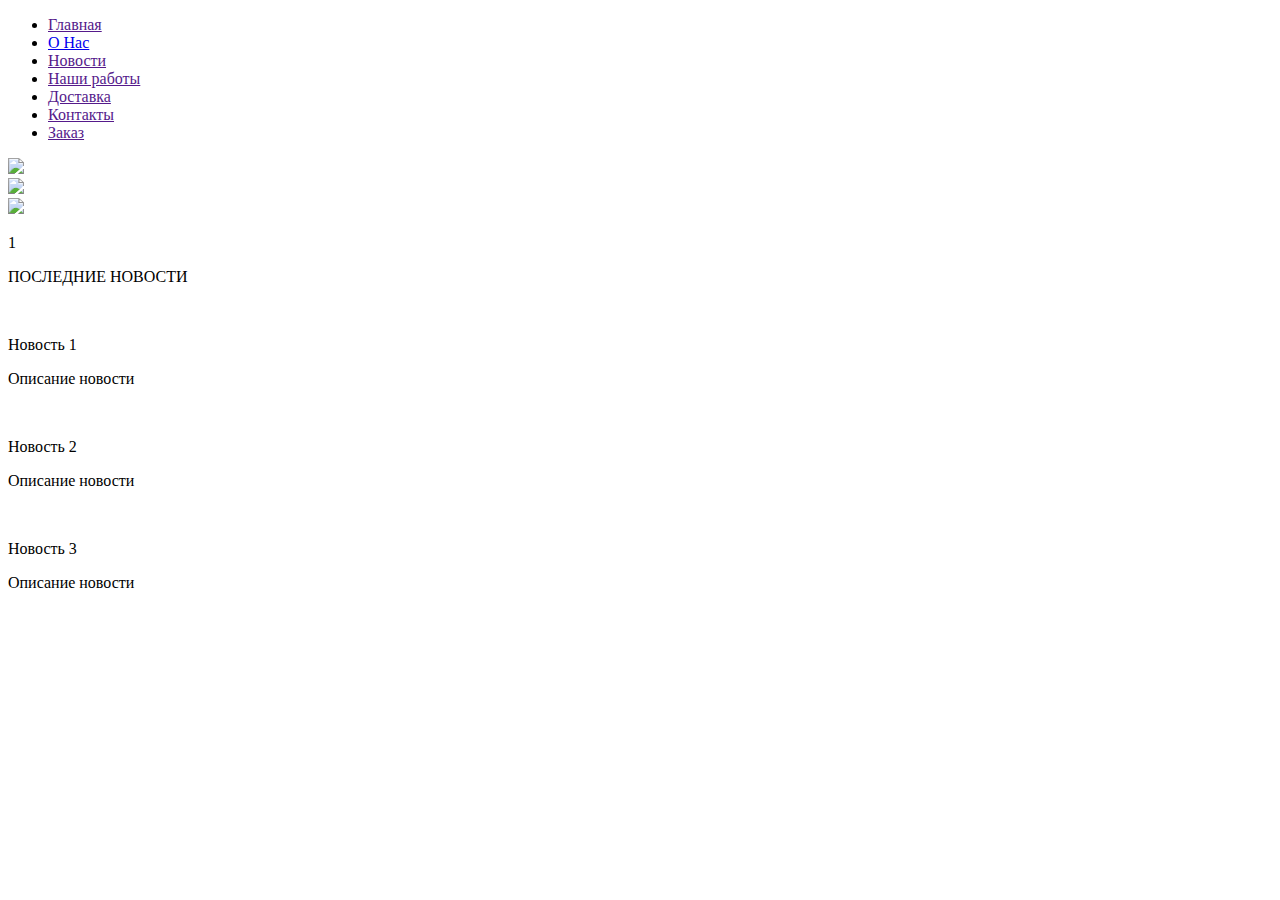
==== DiAl/index.html @ 48f3d912 "New" ====
<!DOCTYPE html>
<html lang="ru">
<head>
    <meta charset="UTF-8">
    <meta http-equiv="X-UA-Compatible" content="IE=edge">
    <meta name="viewport" content="width=device-width, initial-scale=1.0">
    <link rel="stylesheet" href="style.css">
    <link rel="stylesheet" href="style_header.css">
    <link rel="stylesheet" href="style_mobil.css">
    
    <link type="image/x-icon" href="logo.svg" rel="shortcut icon">
    <title>DiAL-мебель на заказ</title>
</head>
<body>
    <header class = "header">
        <div class="container header__container">
            <div class="menu-burger__header">
                <span></span>
            </div>
    
            <nav class="header__nav">
                <ul class="menu header__menu">
                    <li><a href="" class="menu__item">Главная</a></li>
                    <li><a href="aboutUs.html" class="menu__item">О Нас</a></li>
                    <li><a href="" class="menu__item">Новости</a></li>
                    <li><a href="" class="menu__item">Наши работы</a></li>
                    <li><a href="" class="menu__item">Доставка</a></li>
                    <li><a href="" class="menu__item">Контакты</a></li>
                    <li><a href="" class="menu__item menu_item_color">Заказ</a></li>
                </ul>
            </nav>
        </div>
    </header>
    <main>
        <!-- Параллакс главная часть -->
        <section class="block_1" id="div2">
            <div class="wrapper parallax">
            <div class="parallax-layer parallax-image">
                <img src="2.png"  class="img">
            </div>
             <div class="element-animation">
                    <span><img src="3.png"  class="img_logoName"></span>
                </div>
            <img src="1.png" class="parallax-layer parallax-text">
            
        
        <!-- Описание -->
        <div class="block_2" id="div2">
            <p>1</p>
            <div class="round">
                <p class="HeaderBloc_2">ПОСЛЕДНИЕ НОВОСТИ</p>
                <div class="NewsBlock">
                    <div class="NewsBlock_1">
                        <img>
                        <p class="HeaderNews">Новость 1</p>
                        <p class="Description">Описание новости</p>
                    </div>
                    <div class="NewsBlock_2">
                        <img>
                        <p class="HeaderNews">Новость 2</p>
                        <p class="Description">Описание новости</p>
                    </div>
                    <div class="NewsBlock_3">
                        <img>
                        <p class="HeaderNews">Новость 3</p>
                        <p class="Description">Описание новости</p>
                    </div>
                </div>
            </div>
        </div></div>
    </section>
    </main>
     <!-- <footer>
        <div class="footerBaner">
            <ul>
            <li><a href="" class="menu__footer">Главная</a></li> 
            <li><a href="" class="menu__footer">Новости</a></li>
            <li><a href="" class="menu__footer">Наши проекты</a></li>
            </ul>
            <ul>
                <li><a href="" class="menu__footer">О Нас</a></li> 
                <li><a href="" class="menu__footer">Доставка</a></li>
                <li><a href="" class="menu__footer">Конткты</a></li>
            </ul>
            <ul>
                <li><a href="" class="menu__footer">Для сотрудников</a></li> 
                <li><a href="" class="menu__footer">Главная</a></li>
                <li><a href="" class="menu__footer">Главная</a></li>
            </ul>
        </div>
         <img src="logo.svg" class="footerLogo">
         <p class="nameDeveloper">Chursina Marina</p>
         
        
    </footer>  -->
    <script src="https://ajax.googleapis.com/ajax/libs/jquery/3.5.1/jquery.min.js"></script>
    <script src="js.js"></script>
</body>
</html>
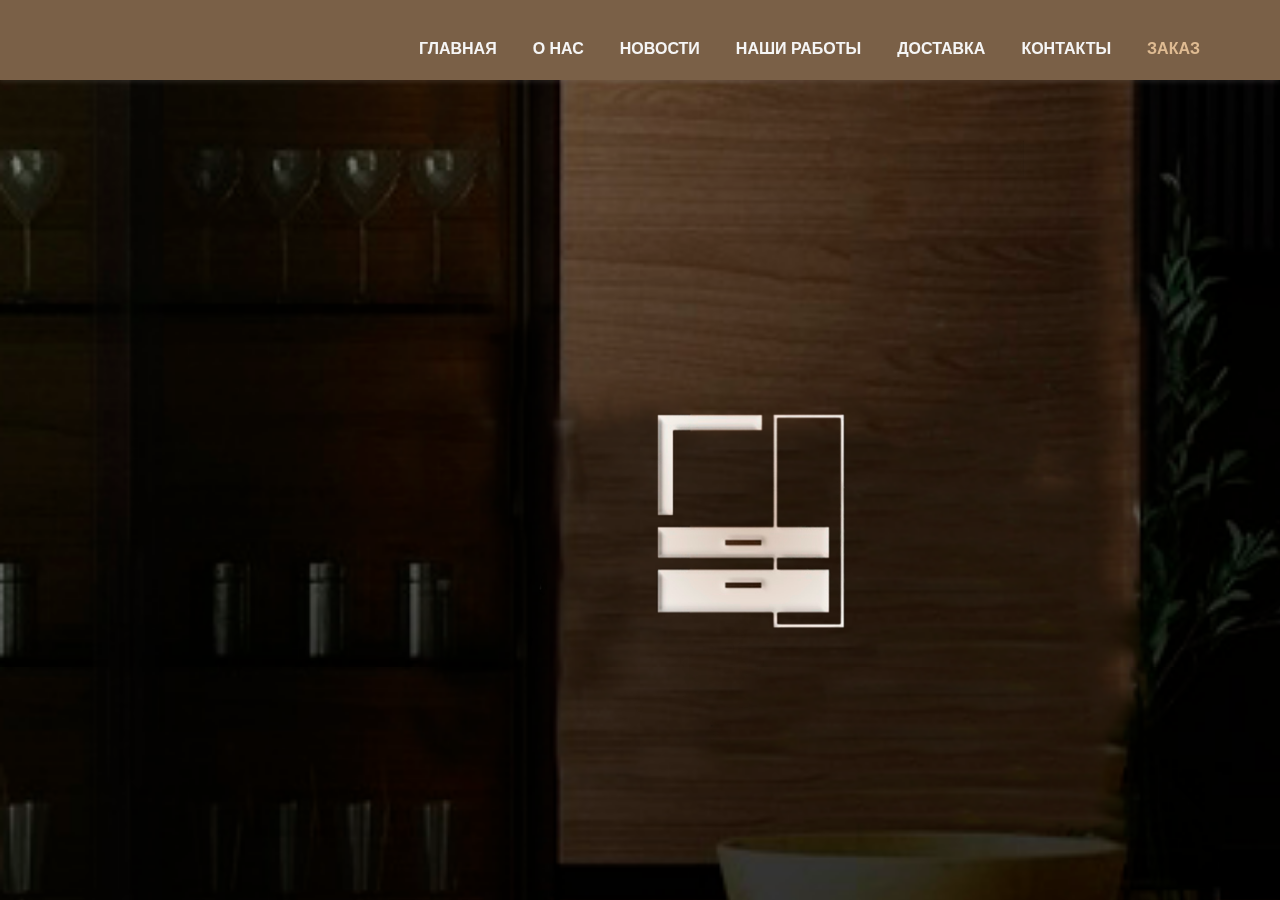
==== commit 3b062895: "Pravki" ====
--- a/DiAl/index.html
+++ b/DiAl/index.html
@@ -4,9 +4,9 @@
     <meta charset="UTF-8">
     <meta http-equiv="X-UA-Compatible" content="IE=edge">
     <meta name="viewport" content="width=device-width, initial-scale=1.0">
-    <link rel="stylesheet" href="style.css">
-    <link rel="stylesheet" href="style_header.css">
-    <link rel="stylesheet" href="style_mobil.css">
+    <link rel="stylesheet" href="css/style.css">
+    <link rel="stylesheet" href="css/style_header.css">
+    <link rel="stylesheet" href="css/style_mobil.css">
     
     <link type="image/x-icon" href="logo.svg" rel="shortcut icon">
     <title>DiAL-мебель на заказ</title>
@@ -21,7 +21,7 @@
             <nav class="header__nav">
                 <ul class="menu header__menu">
                     <li><a href="" class="menu__item">Главная</a></li>
-                    <li><a href="aboutUs.html" class="menu__item">О Нас</a></li>
+                    <li><a href="pages/aboutUs.html" class="menu__item">О Нас</a></li>
                     <li><a href="" class="menu__item">Новости</a></li>
                     <li><a href="" class="menu__item">Наши работы</a></li>
                     <li><a href="" class="menu__item">Доставка</a></li>
@@ -36,12 +36,12 @@
         <section class="block_1" id="div2">
             <div class="wrapper parallax">
             <div class="parallax-layer parallax-image">
-                <img src="2.png"  class="img">
+                <img src="images/2.png"  class="img">
             </div>
              <div class="element-animation">
-                    <span><img src="3.png"  class="img_logoName"></span>
+                    <span><img src="images/3.png"  class="img_logoName"></span>
                 </div>
-            <img src="1.png" class="parallax-layer parallax-text">
+            <img src="images/1.png" class="parallax-layer parallax-text">
             
         
         <!-- Описание -->
--- a/DiAl/css/style.css
+++ b/DiAl/css/style.css
@@ -0,0 +1,126 @@
+
+
+.container{
+    width: 100%;
+    max-width: 1180px;
+    margin: 0 auto;
+    padding: 10px;
+    position: relative;
+}
+.content-wrapper{
+	width: 100%;
+}
+
+.content-wrapper{
+    margin-top: 78px;
+    padding: 10px;
+    line-height: 34px;
+}
+
+/* Паралакс */
+.wrapper>img {
+    max-width: 100%;
+    height: auto;
+    display: block;
+  }
+  .wrapper::-webkit-scrollbar { width: 0;}
+  .wrapper {
+    max-width: 2550px;
+    margin: 0 auto;
+    width: 100%;
+  }
+  
+  .parallax {
+    position: relative;
+    perspective: 2px;
+    height: 100vh;
+    overflow: hidden;
+    overflow-y: auto;
+  }
+  
+  .parallax-layer {
+    position: absolute;
+    inset: 0;   
+    height: 100%;
+  }
+
+  .parallax-image {
+    width: 100%;
+    transform: translateZ(-1px) translateX(1925px) translateY(30px)scale(5); 
+
+ }
+ .parallax-text {
+    transform: translateZ(0) translateX(115px) translateY(140px) scale(1); 
+    width: 200%;
+   height: 150%;
+  }
+  
+  .block_2{
+     position: relative; 
+    /* margin-top: 1250px; */
+    background-color: rgb(255, 252, 252);
+    height: 1250px;
+    width: 100%;
+    transform: translateZ(0) translateX(0px) translateY(650px) scale(1); 
+  }
+
+
+ /* Появление элемента */
+ .element-animation {
+    margin-top: 1200px;
+    margin-left: 700px;
+    font-size: 60px;
+    
+    /* Скроем элемент в начальном состоянии */
+    opacity: 0;
+    transform: translateY(20px);
+  }
+  
+  .element-animation.element-show {
+    opacity: 1;
+    transition: all 1.5s;
+    transform: translateY(0%);
+  }
+  .HeaderBloc_2{
+    text-align: center;
+    color: black;
+    margin-top: 50px;
+    font-size: 50px;
+    margin-bottom: 25px;
+  }
+  .NewsBlock{
+    display: flex;
+    align-items: center;
+    justify-content: center;
+  }
+  .NewsBlock_1, .NewsBlock_2, .NewsBlock_3{
+    height: 400px;
+    background-color: rgb(235, 199, 145);
+    width: 350px;
+    border: 4px double black;
+    margin-right: 35px;
+    text-align: center;
+  }
+  .NewsBlock_1>img, .NewsBlock_2>img, .NewsBlock_3>img{
+    height: 250px;
+    width: 250px;
+    margin-top: 10px;
+  }
+  .HeaderNews{
+    font-size: 35px;
+  }
+  /* footer{
+    background-color: black;
+  }
+  .footerBaner{
+    display: flex;
+  align-items: center;
+  justify-content: center;
+  }
+  .footerBaner>ul{
+    margin-right: 35px;
+    font-size: 15px;
+  }
+  .footerLogo{
+    height: 25px;
+  } */
--- a/DiAl/css/style_header.css
+++ b/DiAl/css/style_header.css
@@ -0,0 +1,59 @@
+* {
+	margin: 0;
+	padding: 0;
+	border: 0;
+	box-sizing: border-box;
+}
+body {
+	background: #fff;
+	color: #e4dcdc;
+	min-height: 100vh;
+	font-family: 'Roboto', Helvetica;
+	font-size: 18px;
+}
+.menu>li:hover{
+    background: rgba(189, 168, 112, 0.37);
+}
+a {
+    color: #f5f5f5;
+    text-decoration: none;
+    font-weight: 600;
+   }
+header {
+	position: fixed;
+	width: 100%;
+	top: 0;
+	left: 0;
+	z-index: 20;
+	height:80px;
+	background: rgb(122,96,71);
+    box-shadow: 0 2px 5px 0 rgba(255, 255, 255, 0.1);
+    display: flex;
+    padding: 5px 0;
+    align-items: center;
+    justify-content: space-between;
+
+}
+.header__nav {
+    position: absolute;
+    right: 30px;
+    display: block;
+}
+.header__menu {
+    display: flex;
+	position: relative;
+	z-index: 2;
+}
+.header__menu li {
+	list-style: none;
+	margin: 0px 0px 0px 36px;
+	color: rgb(252, 252, 252);
+	font-size: 16px;
+	text-transform: uppercase;
+	text-decoration: none;
+}
+
+.menu_item_color{
+  color: rgb(223, 187, 146);
+}
+
--- a/DiAl/css/style_mobil.css
+++ b/DiAl/css/style_mobil.css
@@ -0,0 +1,102 @@
+@media(max-width: 767px){
+    .header__nav {
+        display: block;
+        position: absolute;
+        top: 55px;
+        left: 0;
+        background: rgb(122, 96, 71);
+        box-shadow: #ccc;
+        width: 100%;
+        box-shadow: 0 4px 2px -2px rgba(36, 36, 36, 0.37);
+        transition: all 0.4s ease;
+        left:-100%;
+        
+    }
+    .header__menu {
+        display: block;
+    }
+    .header__nav.open-menu{
+        left:0;
+    }
+    .header__menu li {
+        margin: 40px 0px 40px 33px;
+        font-size: 14px;
+        text-align: right;
+        padding-right: 25px;
+        }
+    .menu-burger__header {
+        position: relative;
+        width: 40px;
+        height: 35px;
+        display: block;
+        margin-right: 10px;
+        float: right;
+       }
+    .menu-burger__header span, .menu-burger__header:after, .menu-burger__header:before{
+        height: 3px;
+        width: 100%;
+        position: absolute;
+        background: #fcfcfc;
+        margin: 0 auto;
+    }
+    .menu-burger__header span{
+        top: 16px;
+    }
+    .menu-burger__header:after, .menu-burger__header:before{
+        content: '';
+    }
+    .menu-burger__header:after{
+        bottom: 5px;
+    }
+    .menu-burger__header:before{
+        top: 5px;
+    }
+    .menu-burger__header.open-menu span {
+        opacity:0; 
+        transition: 0.5s; 
+    }
+    .menu-burger__header.open-menu:before {
+        transform: rotate(38deg);
+        top: 16px;
+        transition: 0.4s;
+    }
+    .menu-burger__header.open-menu:after {
+        transform: rotate(-38deg);
+        bottom: 16px;
+        transition: 0.4s;
+    }
+    
+    header {
+        height: 60px;
+    }
+    .content-wrapper {
+        margin-top: 48px;
+    }
+    .fixed-pade {
+        overflow: hidden;
+    }
+    .parallax-text {
+       transform: translateZ(0) translateX(15px) translateY(240px) scale(2); 
+       width: 250%;
+      height: 150%;
+     }
+     .parallax-image {
+        width: 100%;
+        transform: translateZ(-1px) translateX(-205px) translateY(0px)scale(2); 
+    
+     }
+     .element-animation {
+        margin-top: 900px;
+        margin-left: 160px;
+    }
+    .NewsBlock{
+        
+        display: flex;
+        flex-direction: column;
+        margin-left: 10%;
+    }
+    .NewsBlock_1, .NewsBlock_2, .NewsBlock_3{
+        margin-bottom: 15px;
+    }
+
+    }